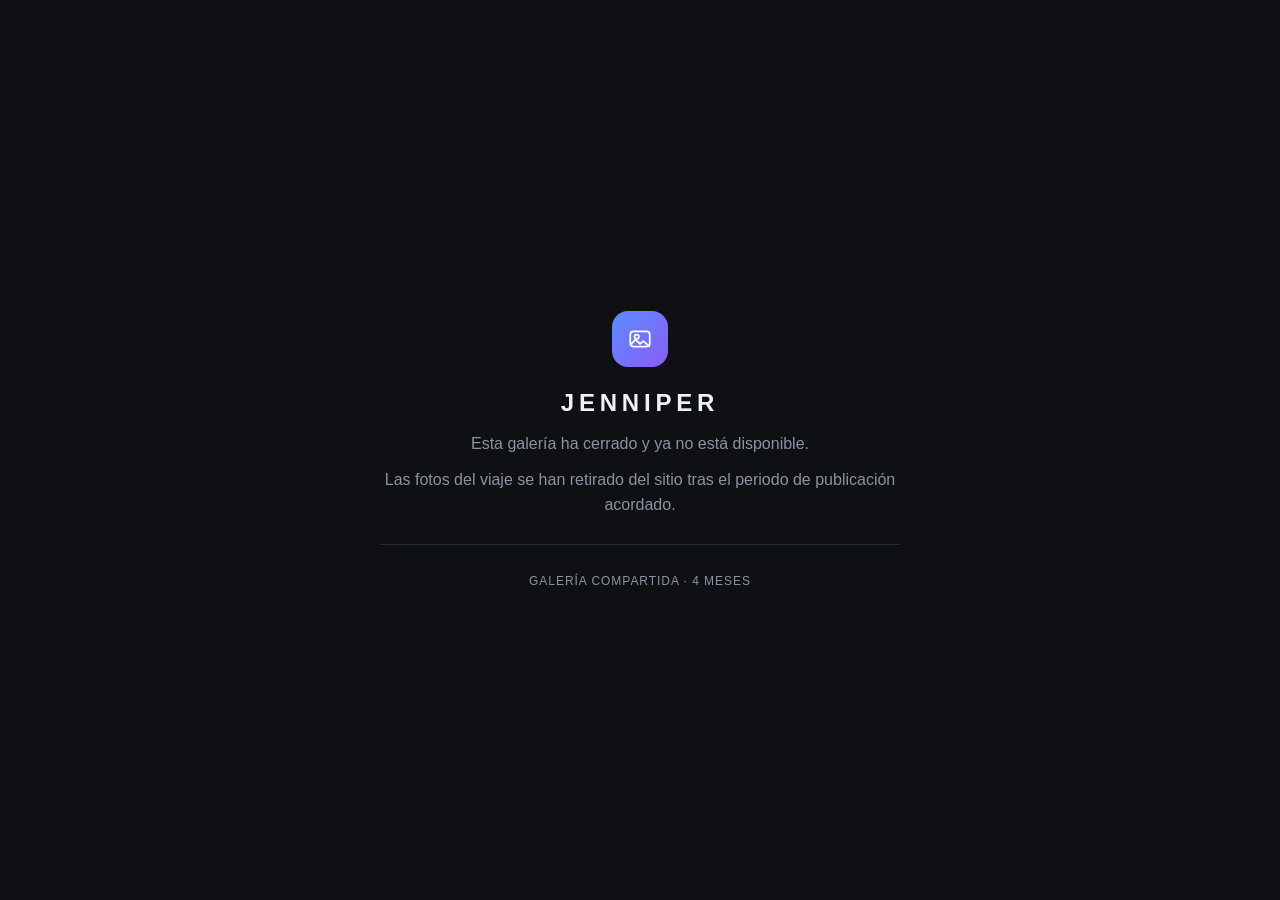
==== cerrar.html @ 74c4873d "GitHub Pages: workflows de despliegue y cierre programado, pagina de cierre, README actualizado" ====
<!DOCTYPE html>
<html lang="es">
<head>
<meta charset="utf-8">
<meta name="viewport" content="width=device-width, initial-scale=1">
<title>JENNIPER · Galería cerrada</title>
<style>
  :root{--bg:#0e1014;--ink:#eef1f6;--muted:#8b93a3;--line:#262c36;--accent:#5b8cff}
  *{box-sizing:border-box}
  body{margin:0;min-height:100vh;display:grid;place-items:center;background:var(--bg);color:var(--ink);
       font-family:-apple-system,BlinkMacSystemFont,"Segoe UI",Roboto,Helvetica,Arial,sans-serif;padding:24px;text-align:center}
  .caja{max-width:520px}
  .marca{display:inline-grid;place-items:center;width:56px;height:56px;border-radius:16px;
         background:linear-gradient(135deg,var(--accent),#8b5cf6);margin-bottom:22px}
  h1{font-size:24px;letter-spacing:.2em;margin:0 0 14px;font-weight:600}
  p{color:var(--muted);line-height:1.6;margin:0 0 10px}
  hr{border:0;border-top:1px solid var(--line);margin:26px 0}
  small{color:var(--muted);font-size:12px;letter-spacing:.08em;text-transform:uppercase}
</style>
</head>
<body>
  <div class="caja">
    <span class="marca" aria-hidden="true">
      <svg viewBox="0 0 24 24" width="26" height="26" fill="none" stroke="#fff" stroke-width="1.6">
        <rect x="3" y="5" width="18" height="14" rx="3"/><circle cx="9" cy="10" r="2"/><path d="M3.5 17l4.5-4.5 4 4 3-2.5L21 19"/>
      </svg>
    </span>
    <h1>JENNIPER</h1>
    <p>Esta galería ha cerrado y ya no está disponible.</p>
    <p>Las fotos del viaje se han retirado del sitio tras el periodo de publicación acordado.</p>
    <hr>
    <small>Galería compartida · 4 meses</small>
  </div>
</body>
</html>
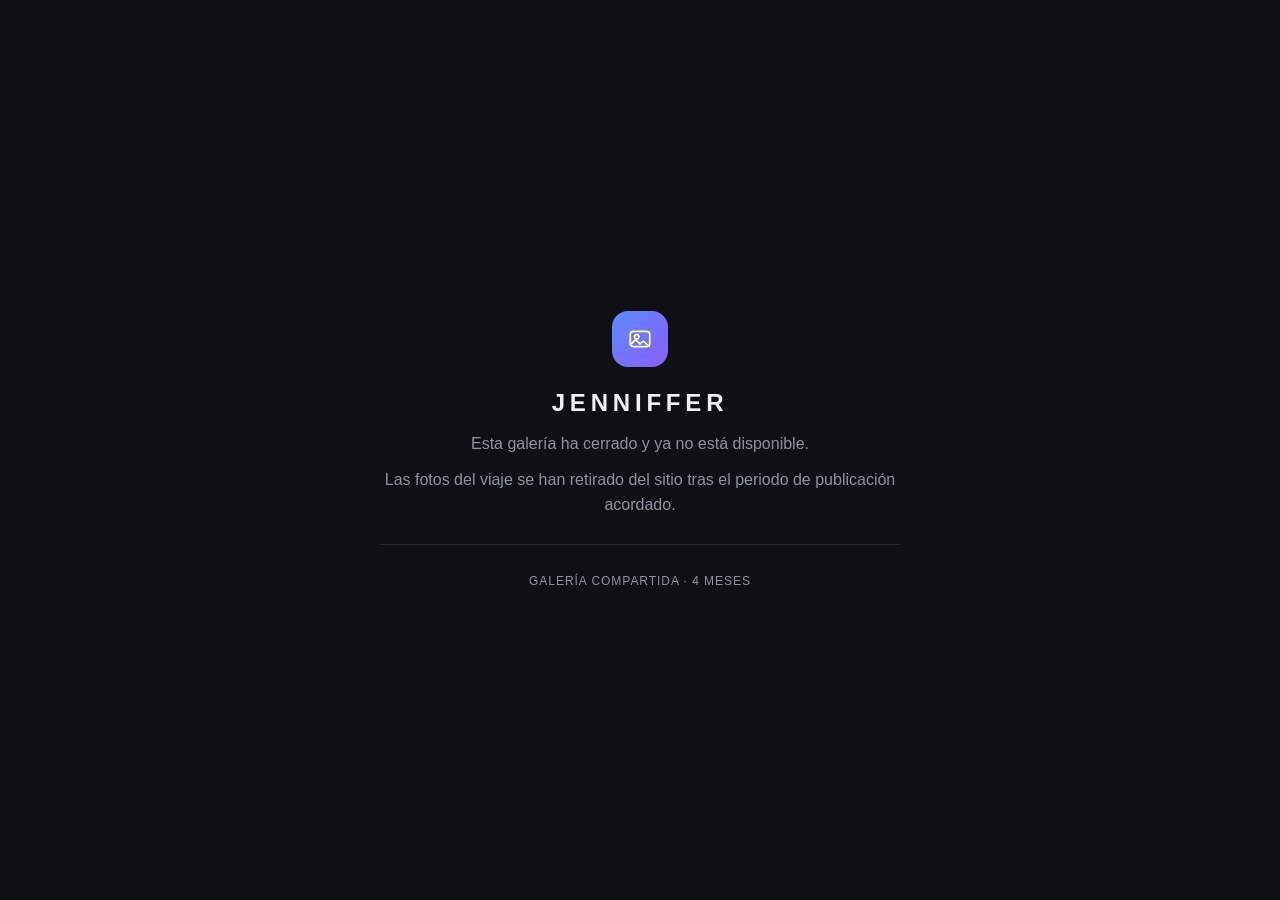
==== commit fe612c04: "Intro de estrellitas, fotos primero y cierre al final, optimizacion movil (barra inferior, swipes, s" ====
--- a/cerrar.html
+++ b/cerrar.html
@@ -3,7 +3,7 @@
 <head>
 <meta charset="utf-8">
 <meta name="viewport" content="width=device-width, initial-scale=1">
-<title>JENNIPER · Galería cerrada</title>
+<title>JENNIFFER · Galería cerrada</title>
 <style>
   :root{--bg:#0e1014;--ink:#eef1f6;--muted:#8b93a3;--line:#262c36;--accent:#5b8cff}
   *{box-sizing:border-box}
@@ -25,7 +25,7 @@
         <rect x="3" y="5" width="18" height="14" rx="3"/><circle cx="9" cy="10" r="2"/><path d="M3.5 17l4.5-4.5 4 4 3-2.5L21 19"/>
       </svg>
     </span>
-    <h1>JENNIPER</h1>
+    <h1>JENNIFFER</h1>
     <p>Esta galería ha cerrado y ya no está disponible.</p>
     <p>Las fotos del viaje se han retirado del sitio tras el periodo de publicación acordado.</p>
     <hr>
